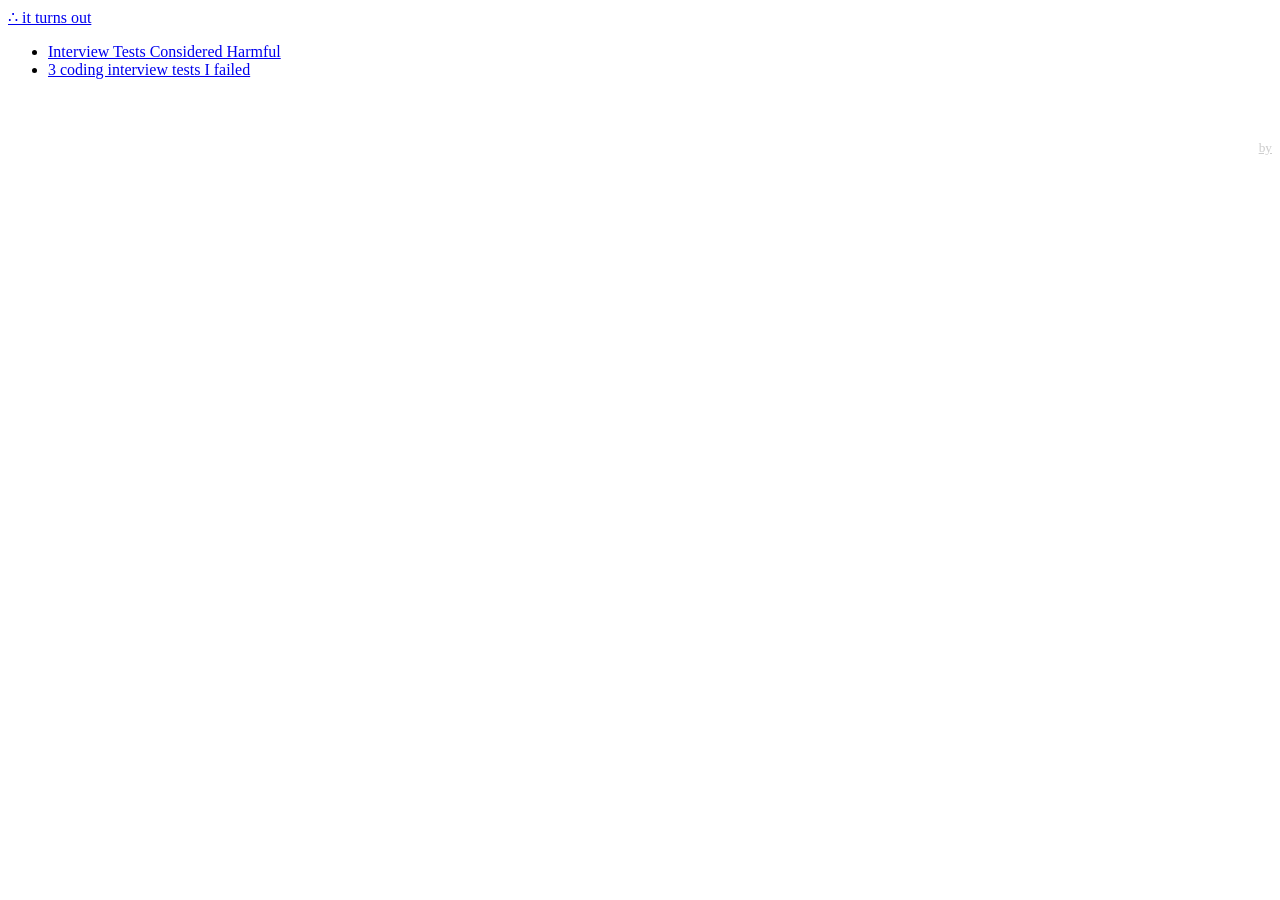
==== private_src/index.html @ 79b27d22 "Added a basic index.html; even meta are missing" ====
<!DOCTYPE html>
<html lang="en">
<head>
	<title>it turns out ∴</title>
	<meta charset="UTF-8" />
	<meta name="viewport" content="initial-scale=0.75" />
<!-- 	<meta name="description" content="" /> -->
<!-- 	<meta name="keywords" content="" /> -->
	<link rel="stylesheet" href="//itturnsout.com/css/site.css" />
	<script>
		// Google Analytics
		(function(i,s,o,g,r,a,m){i['GoogleAnalyticsObject']=r;i[r]=i[r]||function(){
		(i[r].q=i[r].q||[]).push(arguments)},i[r].l=1*new Date();a=s.createElement(o),
		m=s.getElementsByTagName(o)[0];a.async=1;a.src=g;m.parentNode.insertBefore(a,m)
		})(window,document,'script','//www.google-analytics.com/analytics.js','ga');
		ga('create', 'UA-20475905-1', 'auto');
		ga('send', 'pageview');
	</script>
</head>
<body>

<header><a href="//itturnsout.com/"><span class="logo">∴</span> it turns out</a></header>
<div class="main">


<ul>
	<li><a href="//itturnsout.com/interview-tests-considered-harmful">Interview Tests Considered Harmful</a></li>
	<li><a href="//itturnsout.com/3-coding-interview-tests-i-failed">3 coding interview tests I failed</a></li>
</ul>


<div style="text-align:right;margin-top:10ex;font-size:smaller;"><a href="//nordiere.com" style="color:#CCC;">by</a></div>

</div>

</body>
</html>
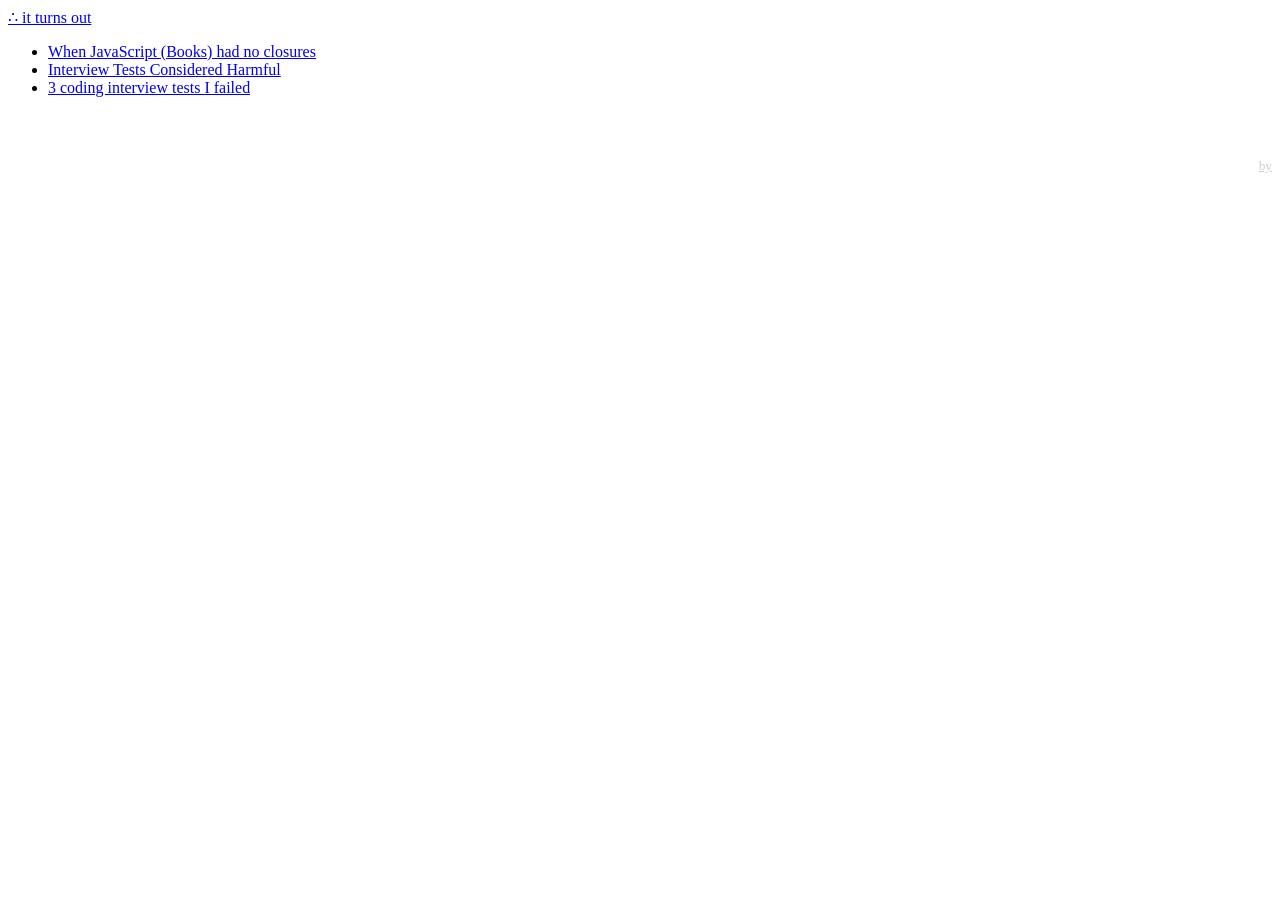
==== commit e619ae0d: "Moved stuff, added updates...  Don't know..." ====
--- a/private_src/index.html
+++ b/private_src/index.html
@@ -24,6 +24,7 @@
 
 
 <ul>
+	<li><a href="//itturnsout.com/when-javascript-books-had-no-closures">When JavaScript (Books) had no closures</a></li>
 	<li><a href="//itturnsout.com/interview-tests-considered-harmful">Interview Tests Considered Harmful</a></li>
 	<li><a href="//itturnsout.com/3-coding-interview-tests-i-failed">3 coding interview tests I failed</a></li>
 </ul>
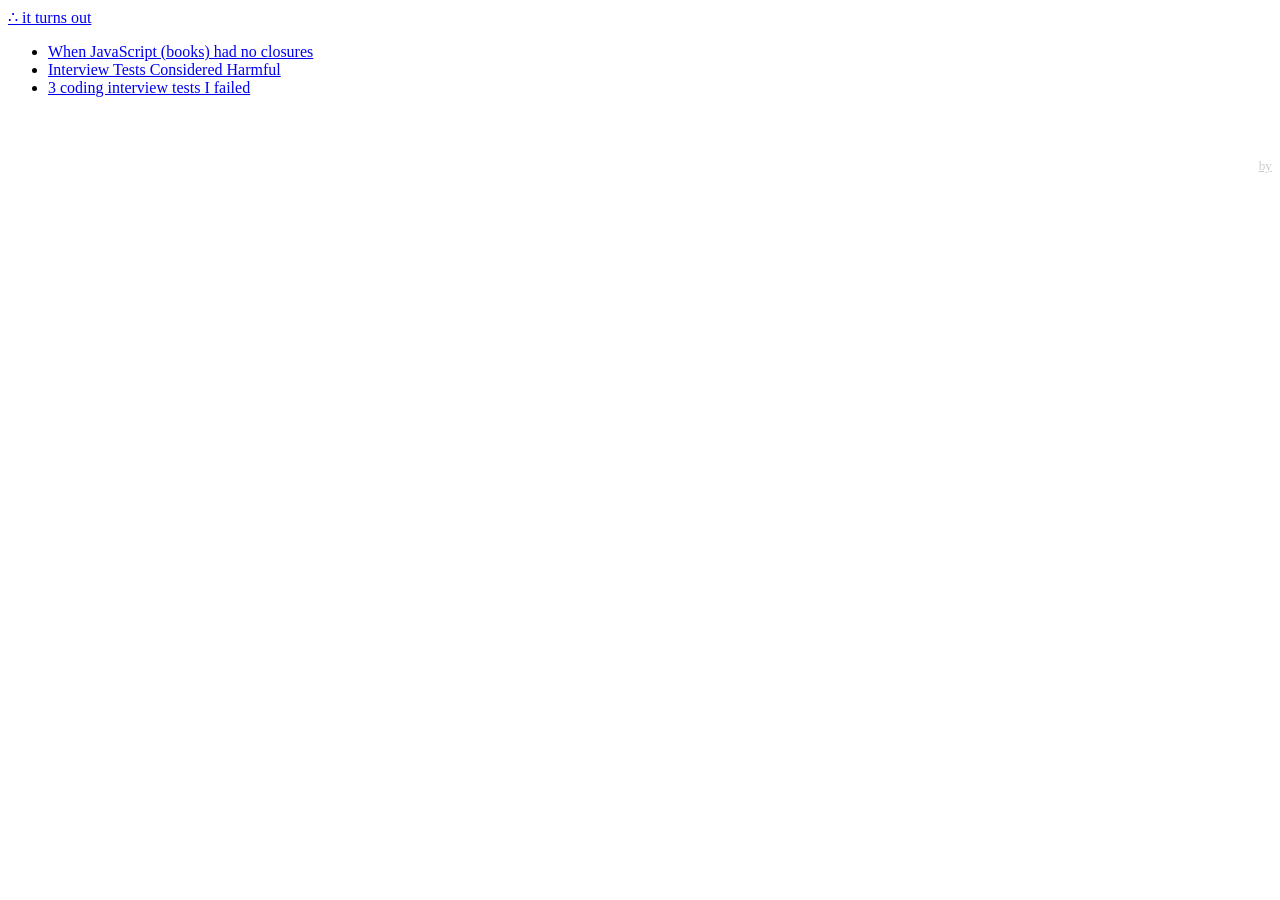
==== commit 4440894a: "Finished the post; also fixed up some CSS/responsive images For now we are using local images.  We w" ====
--- a/private_src/index.html
+++ b/private_src/index.html
@@ -24,7 +24,7 @@
 
 
 <ul>
-	<li><a href="//itturnsout.com/when-javascript-books-had-no-closures">When JavaScript (Books) had no closures</a></li>
+	<li><a href="//itturnsout.com/when-javascript-books-had-no-closures">When JavaScript (books) had no closures</a></li>
 	<li><a href="//itturnsout.com/interview-tests-considered-harmful">Interview Tests Considered Harmful</a></li>
 	<li><a href="//itturnsout.com/3-coding-interview-tests-i-failed">3 coding interview tests I failed</a></li>
 </ul>
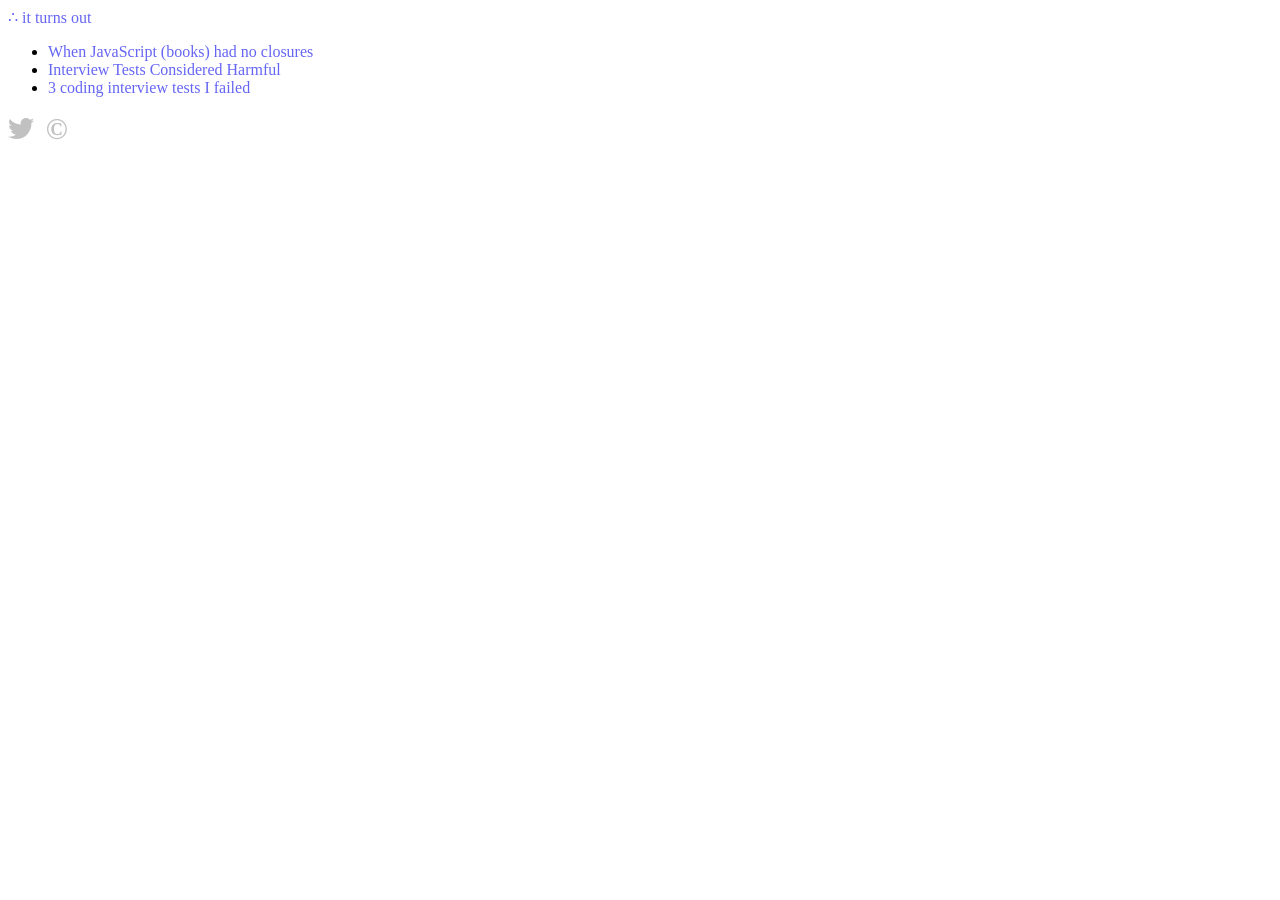
==== commit 61106dd5: "Added the twitter link" ====
--- a/private_src/index.html
+++ b/private_src/index.html
@@ -29,8 +29,19 @@
 	<li><a href="//itturnsout.com/3-coding-interview-tests-i-failed">3 coding interview tests I failed</a></li>
 </ul>
 
-
-<div style="text-align:right;margin-top:10ex;font-size:smaller;"><a href="//nordiere.com" style="color:#CCC;">by</a></div>
+<section>
+	<style scoped>
+		a {
+			text-decoration: none !important;
+			opacity: 0.6;
+		}
+		a:hover, a:active, a:focus {
+			opacity: 1;
+		}
+	</style>
+</section>
+<a href="https://twitter.com/it_turns_out"><img src="twitter.svg" alt="@it_turns_out on Twitter" title="@it_turns_out on Twitter" style="width:3.5ex;height:auto;" /></a> &nbsp; 
+<a href="//nordiere.com" style="color:#999;font-size:4ex;font-weight:bold;">&copy;</a>
 
 </div>
 
